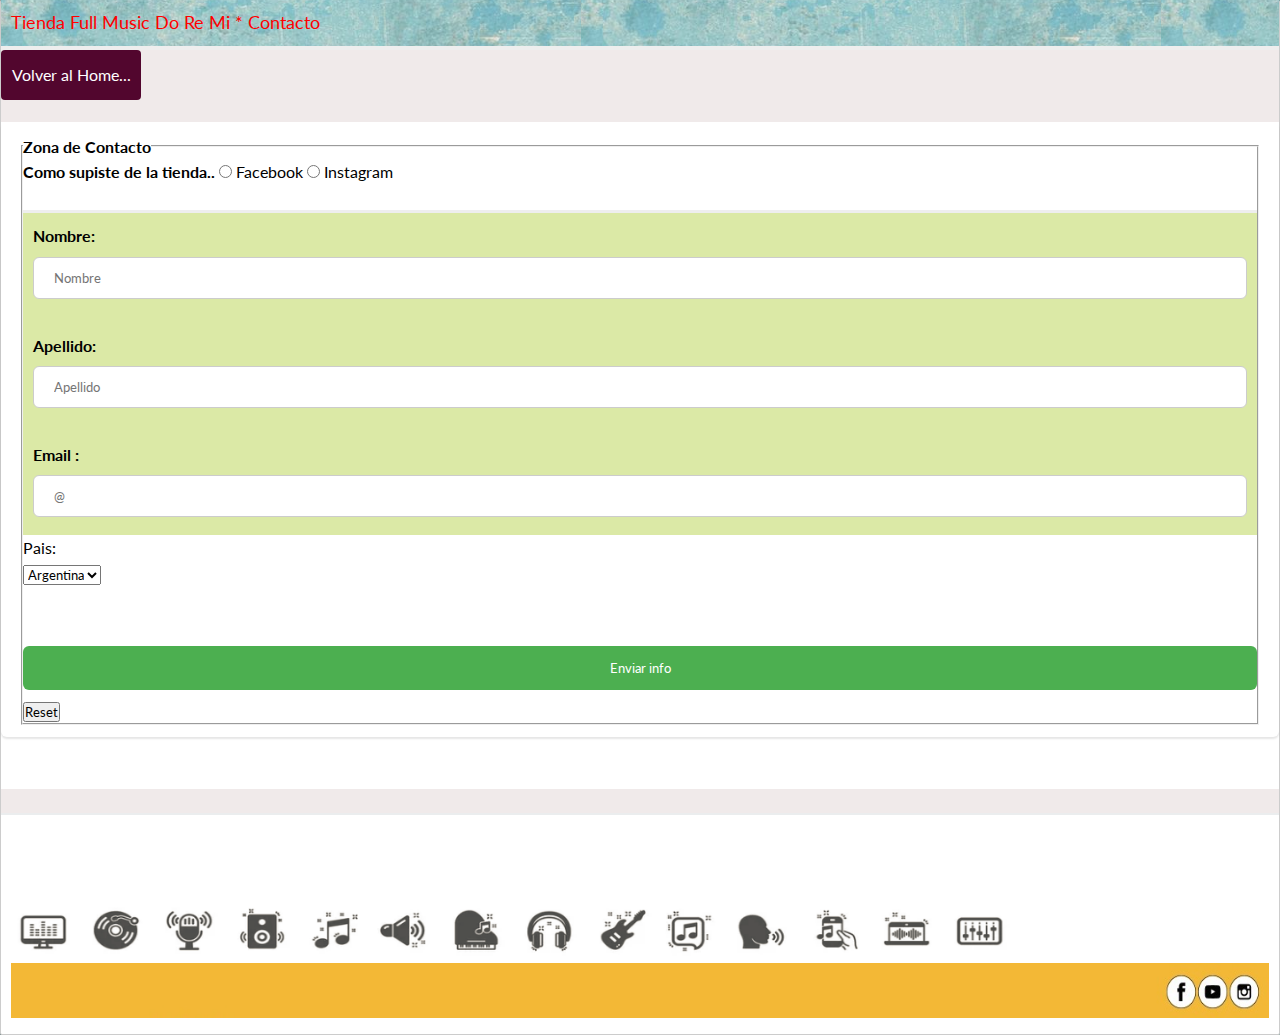
==== contacto.html @ 231e85a2 "first commit" ====
<!doctype html>
<html>
  <head>
    <meta charset="UTF-8">
    <meta http-equiv="X-UA-Compatible" content="IE=edge">
    <meta name="viewport" content="width=device-width, initial-scale=1.0">
    <title>Proyecto1 sergio delgadillo</title>
    <link href="https://fonts.googleapis.com/css2?family=Lato:wght@300;400&display=swap" rel="stylesheet">
    <link rel="stylesheet" href="css/stylesx.css" type="text/css" />
  </head>
  <body>
    <div class="caja1">
      <header>
       <div class="header">Tienda Full Music Do Re Mi * Contacto
       </div>
      </header>
      <nav>
        <div>
         <ul>
            <li><a href="index.html">Volver al Home...</a> </li>
         </ul>
        </div>
      </nav>
      <div class="contenido"> </div>
      <div class="contenido"> </div>
      <div class="contenido"> </div>
      <div class="box1">
      <form action=""> 
        <fieldset>
          <legend> <strong> Zona de Contacto</strong> </legend>  
          <label> <strong> Como supiste de la tienda.. </strong></label>
          <input type="radio" id="male" name="gender" value="male">
          <label for="male">Facebook</label>
          <input type="radio" id="female" name="gender" value="female">
          <label for="female">Instagram</label>
          <br>
          <br>
          <div class="zonacontacto">
           <label><strong> Nombre:</strong> </label>
           <input type="text" name="Nombre" placeholder="Nombre">
           <br>
           <br>
           <label><strong>Apellido:</strong></label>
           <input type="text" name="Apellido" placeholder="Apellido">
           <br>
           <br>
           <label><strong>Email         :</strong></label>
           <input type="text" name="Email" placeholder="@">
           
          </div>
          <div>
          <label for="Pais">Pais:</label>
          <br>
          <select name="Pais">
            <option value="a">Argentina</option>
            <option value="c">Chile</option>
          </select>
        </div>
          <br>
          <br> 
          <input type="submit" value="Enviar info">
          <input type="reset" value="Reset"> 
        </fieldset>
           
       </form>
      </div>
      <br>
      <br>
      
      <div class="contenido"> </div>
      <div class="footer">
        <br>
        <br>
        <br>
        <div>
          <img width="1000" height="55" src="img/footer1.png" alt="titulo0">
          <img width=100% height="55" src="img/redes1.jpg" alt="titulo0">
        </div> 
      </div>
    </div>



  </body>
</html>
---- css/stylesx.css ----
/* CSS */
* {
  margin:0;
  padding:0;
  box-sizing: border-box;
  -webkit-box-sizing: border-box; 
  font-family: "Lato", sans-serif;  
  
}

:root{
  --accent-color:@BACKGROUND;
  --gradient-color:@WHITE;
}

.header {
  background-image:url(/img/fondo6.png);
  background-color: #e2d5bf; 
  padding: 10px;
  border-bottom: solid 4px rgb(238, 238, 238);
  color :red;
  font-size: large;
  display: flex;
  flex-flow:row;
  }

/* ZONA BODY */
body {
  margin: 10;
  justify-content: center;  
  align-items: center;
  background: #cee4f5;
  background-color: #FAFAD2; 
  background-image:url(/img/fondo7.png);
  text-transform:none;
  line-height: 1.6em; /* interlineado */
        
}

.caja1 {
  background-color: #fff;
  border-style: solid;
  border-width: 1px;
  border-color: #ccc;
  border-radius: 2px;
  border-top: solid 0px;
}

.contenido {
  padding: 12px;
  background-color: rgb(240, 234, 234);
  font-family: 'Lato', Courier, monospace;
  word-spacing: 3px;
  text-shadow: shadow 1px;;
  border-color: rgb(204, 204, 204);
  }

.nav1 {
    padding: 2px;
    border-bottom: solid 4px #eee;
    color:dodgerblue;
    font-size: medium;
    display: flex;
    margin-bottom: 160px;
        
    }
li {
      list-style-type: none;
      display : inline-block;
      overflow: hidden;
      
  }

/*----------------------------------------------*/
ul {
  list-style-type:none;
  margin:0;
  padding:0;
  position: absolute;
    
}

/*----------------------------------------------*/

.footer {
  padding: 10px;
  border-top: solid 2px rgb(235, 237, 238);
  clear: both;
  margin-left: auto;
  margin-right: auto;
   
}
p {
	text-align:left;
}
.color_verde{
   color: #31B404;
   font-style: italic;
   font-weight: bold;
}
.destacado{
color:#FF4000;
text-align:right;
	}
.tamaño {
	font-size: large;
  color:#FF4000;
	}
.link_resaltado{
	color:#F7BE81;
	font-weight: bold;
	text-decoration: none
	}
	
.primario {
  background-color: #0090FF;
  padding: 5px;
  border: 0px;
  color: #fff;
}

.secundario {
  background-color: #aaa;
  padding: 5px;
  border: 0px;
  color: #fff;
}

.zonacontacto {
  padding: 10px;
  border-top: solid 3px #eee;
  background-color: rgb(219, 233, 166);
}

/*CSS PARA MENUVAR*/
li a {
  display:block;
  min-width:140px;
  height: 50px;
  text-align: center;
  line-height: 50px;
  font-family: "Lato", Helvetica, Arial, sans-serif;
  color: #fff;
  background: #2f3036;
  background: #52062e;
  text-decoration: none;
  border-radius: 4px;
}
/*------------------------------------*/
li:hover a {
  background: #19c589;
}
/*------------------------------------*/
li:hover ul a {
  background: #f3f3f3;
  color: #2f3036;
  height: 40px;
  line-height: 40px;
}
/*------------------------------------*/
li:hover ul a:hover {
  background: #19c589;
  color: #fff;
}
/*------------------------------------*/
li ul {
  display: none;
}
/*------------------------------------*/
li ul li {
  display: block;
  float: none;
}
/*------------------------------------*/
li ul li a {
  width: auto;
  min-width: 100px;
  padding: 0 20px;
}
/*------------------------------------*/
ul li a:hover + .hidden, .hidden:hover {
  display: block;
}
/*------------------------------------*/
.show-menu {
  font-family: "Lato", Helvetica, Arial, sans-serif;
  text-decoration: none;
  color: #fff;
  background: #19c589;
  text-align: center;
  padding: 10px 0;
  display: none;
}
/*------------------------------------*/
input[type=checkbox]{
  display: none;
}
/*------------------------------------*/
input[type=checkbox]:checked ~ #menu{
  display: block;
}
/*------------------------------------*/
@media screen and (max-width : 760px){
  ul {
      position: static;
      display: none;
  }
  li {
      margin-bottom: 1px;
  }
  ul li, li a {
      width: 100%;
  }
  
  .show-menu {
      display:block;
  }
}

/*---FORMULARIO DE CONTACTO-------------------*/

.box1 {
  background-color: white;
  padding: 12px 20px;
  border-radius: 6px;
  box-shadow: 0px 2px 2px rgba(0,0,0,0.1);
  }

input[type=text]{
  width: 100%;
  padding: 12px 20px;
  margin: 8px 0;
  display: inline-block;
  border: 1px solid #ccc;
  border-radius: 6px;
  box-sizing: border-box;
}
input[type=submit]{
  width: 100%;
  background-color: #4caf50;
  color: white;
  padding: 14px 20px;
  margin: 8px 0;
  border: none;
  border-radius: 6px;
  cursor: pointer;
}
/*--------------------------------------------------*/
#columna{
	width:300px;
	height:auto;
	background-color:#7b9460;
	float:right;
	}

  /*--Margenes imagen slide-------------------------*/
  .carousel {
    margin-left: 0%;
    margin-right: 0%;
    
  }
  
  ul.slides {
    display: block;
    position: relative;
    height: 600px;
    margin: 0;
    padding: 0;
    overflow: hidden;
    list-style: none;
  }
  
  .slides * {
    user-select: none;
    -ms-user-select: none;
    -moz-user-select: none;
    -khtml-user-select: none;
    -webkit-user-select: none;
    -webkit-touch-callout: none;
  }
  
  ul.slides input {
    display: none;
  }
  
  .slide-container {
    display: block;
  }
  
  .slide-image {
    display: block;
    position: absolute;
    width: 100%;
    height: 100%;
    top: 0;
    opacity: 0;
    transition: all 0.7s ease-in-out;
  }
  
  .slide-image img {
    width: auto;
    min-width: 100%;
    height: 100%;
  }
  
  .carousel-controls {
    position: absolute;
    top: 0;
    left: 0;
    right: 0;
    z-index: 999;
    font-size: 100px;
    line-height: 600px;
    color: #fff;
  }
  
  .carousel-controls label {
    display: none;
    position: absolute;
    padding: 0 20px;
    opacity: 0;
    transition: opacity 0.2s;
    cursor: pointer;
  }
  
  .slide-image:hover + .carousel-controls label {
    opacity: 0.5;
  }
  
  .carousel-controls label:hover {
    opacity: 1;
  }
  
  .carousel-controls .prev-slide {
    width: 49%;
    text-align: left;
    left: 0;
  }
  
  .carousel-controls .next-slide {
    width: 49%;
    text-align: right;
    right: 0;
  }
  
  .carousel-dots {
    position: absolute;
    left: 0;
    right: 0;
    bottom: 20px;
    z-index: 999;
    text-align: center;
  }
  
  .carousel-dots .carousel-dot {
    display: inline-block;
    width: 30px;
    height: 30px;
    border-radius: 50%;
    background-color: #fff;
    opacity: 0.5;
    margin: 10px;
  }
  
  input:checked + .slide-container .slide-image {
    opacity: 1;
    transform: scale(1);
    transition: opacity 1s ease-in-out;
  }
  
  input:checked + .slide-container .carousel-controls label {
    display: block;
  }
  
  input#img-1:checked ~ .carousel-dots label#img-dot-1,
  input#img-2:checked ~ .carousel-dots label#img-dot-2,
  input#img-3:checked ~ .carousel-dots label#img-dot-3,
  input#img-4:checked ~ .carousel-dots label#img-dot-4,
  input#img-5:checked ~ .carousel-dots label#img-dot-5,
  input#img-6:checked ~ .carousel-dots label#img-dot-6 {
    opacity: 1;
  }
  
  input:checked + .slide-container .nav label {
    display: block;
  }
  
/* ------------ grid zona novedades --------------------------*/
.containergrid {
    width: 100%;
    max-width: 1000px;
    margin: 1.6em auto;
    display: grid;
    gap: 1.6em;
    grid-template-columns: repeat(5, 1fr);
    background:navajowhite;
    color:orange;
    height: 180px;
    transition: all 0.5s ease; 
}
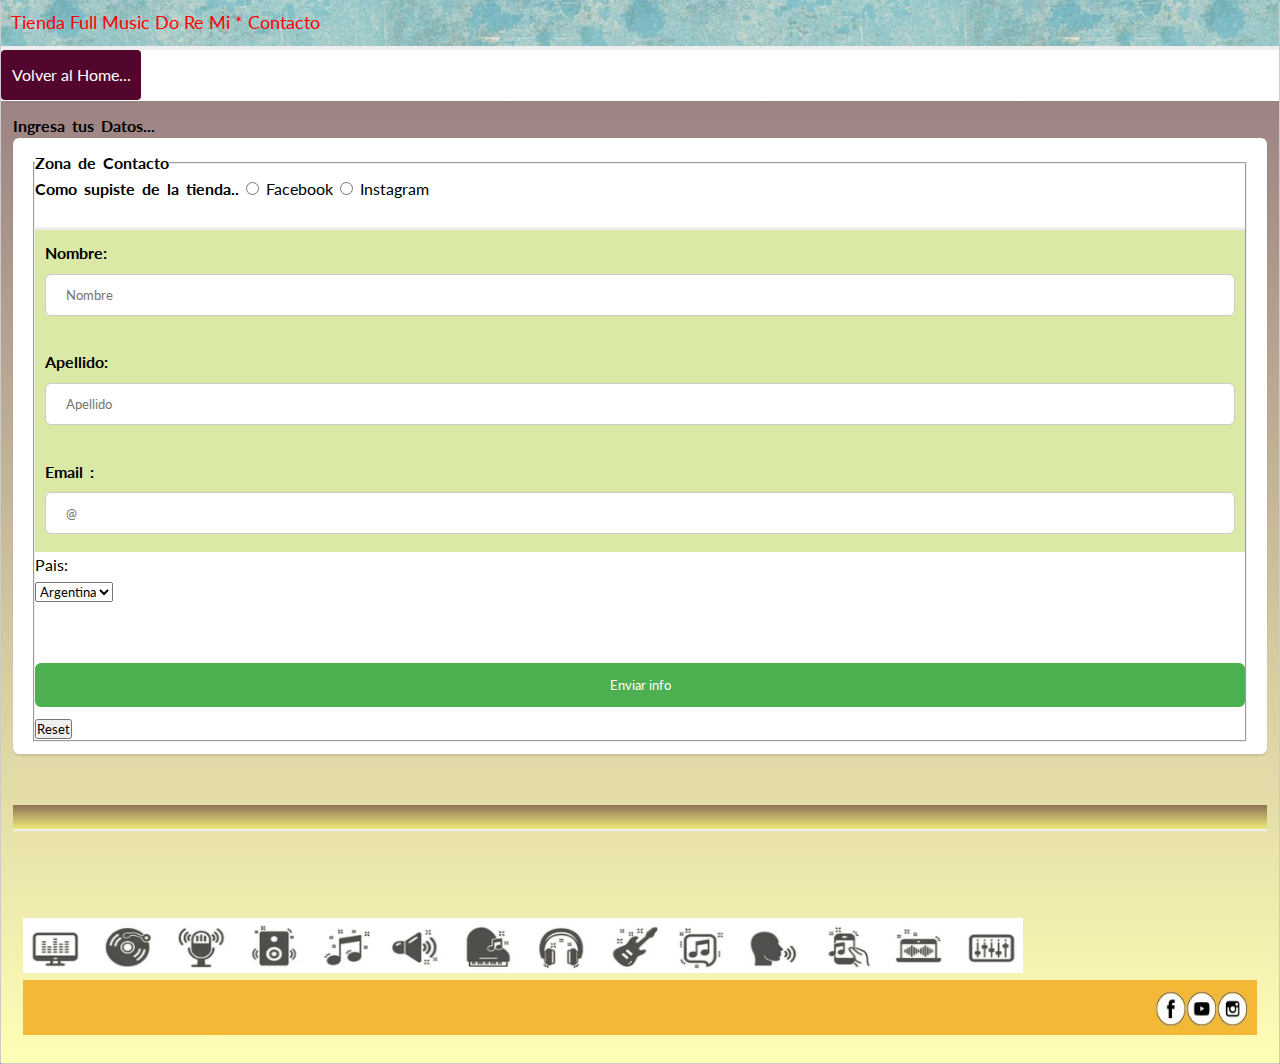
==== commit 66d47d56: "subida con cambios via commit" ====
--- a/contacto.html
+++ b/contacto.html
@@ -21,9 +21,13 @@
          </ul>
         </div>
       </nav>
-      <div class="contenido"> </div>
-      <div class="contenido"> </div>
-      <div class="contenido"> </div>
+      <br>
+      <br>
+      <div class="contenido">
+        <div>
+          <p><strong>Ingresa tus Datos...</strong></P>
+        </div>
+      
       <div class="box1">
       <form action=""> 
         <fieldset>
--- a/css/stylesx.css
+++ b/css/stylesx.css
@@ -48,7 +48,7 @@
 
 .contenido {
   padding: 12px;
-  background-color: rgb(240, 234, 234);
+  background-image: linear-gradient(rgba(59, 8, 8, 0.5), rgba(255, 255, 0, 0.288));
   font-family: 'Lato', Courier, monospace;
   word-spacing: 3px;
   text-shadow: shadow 1px;;
@@ -56,13 +56,14 @@
   }
 
 .nav1 {
+    /* background-image: linear-gradient(rgba(59, 8, 8, 0.5), rgba(255, 255, 0, 0.219)); */
     padding: 2px;
     border-bottom: solid 4px #eee;
     color:dodgerblue;
-    font-size: medium;
+    font-size: large;
     display: flex;
     margin-bottom: 160px;
-        
+            
     }
 li {
       list-style-type: none;
@@ -94,7 +95,7 @@
 	text-align:left;
 }
 .color_verde{
-   color: #31B404;
+   color: #0410b4;
    font-style: italic;
    font-weight: bold;
 }
@@ -200,6 +201,9 @@
   display: block;
 }
 /*------------------------------------*/
+/*          Media Queries             */
+/*------------------------------------*/
+/*------------------------------------*/
 @media screen and (max-width : 760px){
   ul {
       position: static;
@@ -211,10 +215,11 @@
   ul li, li a {
       width: 100%;
   }
-  
+  /*----CONTROLA Visualizacion MENU-----------------*/
   .show-menu {
       display:block;
   }
+  
 }
 
 /*---FORMULARIO DE CONTACTO-------------------*/
@@ -398,4 +403,25 @@
     height: 180px;
     transition: all 0.5s ease; 
 }
- + 
+#cuadrado{
+  background-color: rgb(24, 11, 11);
+  animation-name:animacion;
+  animation-duration:4s;
+  animation-iteration-count: infinite;
+  position: relative;
+
+}
+@keyframes animacion {
+   0% { background-color:red; left: 0;top: 0px;}   
+   25% { background-color:green; left: 10px;top: 0px;}   
+   50% { background-color:aqua; left: 10px;top: 10px;}   
+   75% { background-color: brown; left: 0px;top: 10px;}   
+   100% { background-color:darkcyan; left: 0px;top: 10px;}   
+  
+ }
+
+@media only screen and (max-width:768px) {
+ 
+
+}
